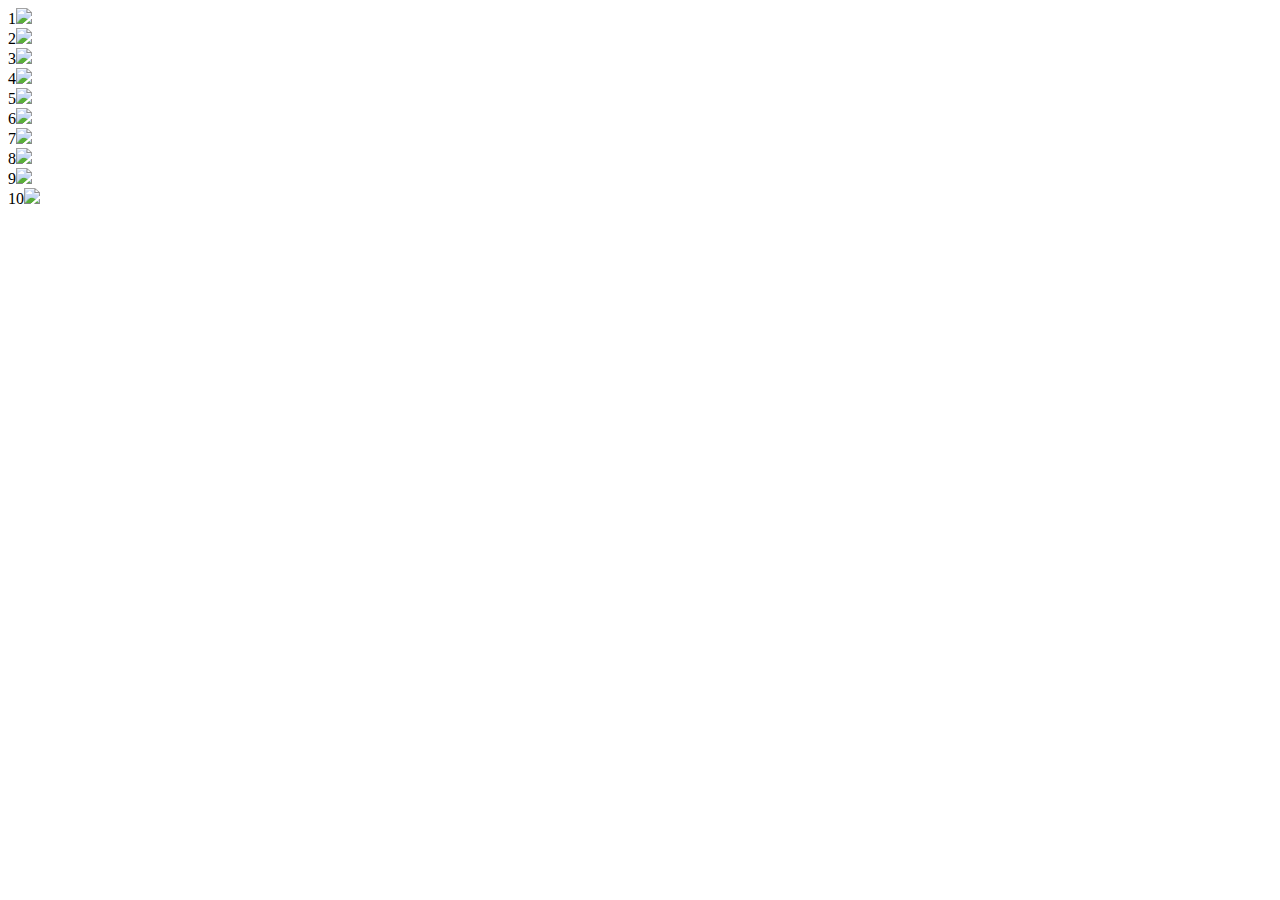
==== gifs/gifs.html @ b919701a "Gifs and shit" ====
<html> 
1<img src="http://i.imgur.com/KnaUFmT.gif"><br> 
2<img src="http://i.imgur.com/njv8n.gif"><br> 
3<img src="http://i.imgur.com/dupSbtr.gif"><br> 
4<img src="http://i.imgur.com/YiwxQKy.gif"><br> 
5<img src="http://i.imgur.com/0YKFHVy.gif"><br> 
6<img src="http://i.imgur.com/rmh8K.gif"><br> 
7<img src="http://i.imgur.com/c2wRFnh.gif"><br> 
8<img src="http://i.imgur.com/OLkBsec.gif"><br> 
9<img src="http://i.imgur.com/Z2ocHY0.gif"><br> 
10<img src="http://i.imgur.com/wfD1bUp.gif"><br> 
</html>
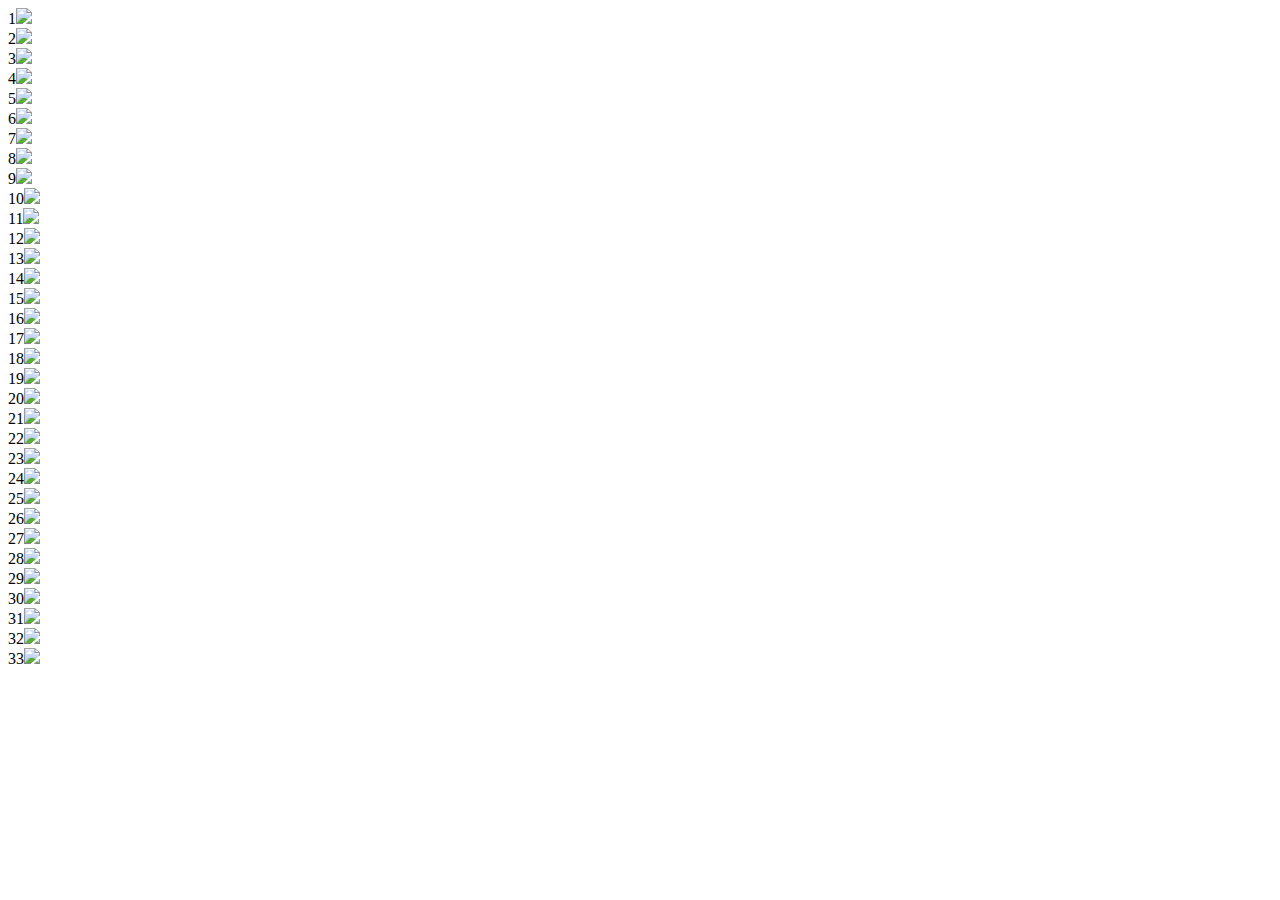
==== commit ca78cc07: "Updated Gifs" ====
--- a/gifs/gifs.html
+++ b/gifs/gifs.html
@@ -1,12 +1,35 @@
 <html> 
-1<img src="http://i.imgur.com/KnaUFmT.gif"><br> 
-2<img src="http://i.imgur.com/njv8n.gif"><br> 
+1<img src="https://31.media.tumblr.com/c3aa488e7726f19a448cc33c1eacac31/tumblr_inline_n3mwt9cvH61raprkq.gif"><br> 
+2<img src="http://i.imgur.com/znXGIpj.gif"><br> 
 3<img src="http://i.imgur.com/dupSbtr.gif"><br> 
-4<img src="http://i.imgur.com/YiwxQKy.gif"><br> 
-5<img src="http://i.imgur.com/0YKFHVy.gif"><br> 
-6<img src="http://i.imgur.com/rmh8K.gif"><br> 
-7<img src="http://i.imgur.com/c2wRFnh.gif"><br> 
-8<img src="http://i.imgur.com/OLkBsec.gif"><br> 
-9<img src="http://i.imgur.com/Z2ocHY0.gif"><br> 
-10<img src="http://i.imgur.com/wfD1bUp.gif"><br> 
+4<img src="http://www.reactiongifs.com/r/haderdance.gif"><br> 
+5<img src="https://31.media.tumblr.com/e67d2a62c988376312226babc34380d9/tumblr_inline_n3skq9iu8k1rnvwt1.gif"><br> 
+6<img src="http://i.imgur.com/njv8n.gif"><br> 
+7<img src="http://i.imgur.com/85ipqrg.gif"><br> 
+8<img src="https://31.media.tumblr.com/c58410c40a0f588faf0e831a4c854f33/tumblr_n3rm2nwTYd1t0cscho1_400.gif"><br> 
+9<img src="http://i.imgur.com/of97y8F.gif"><br> 
+10<img src="http://www.reactiongifs.com/r/ballin1.gif"><br> 
+11<img src="http://i.imgur.com/A1FAtAS.gif"><br> 
+12<img src="http://i.imgur.com/eqdu9KP.gif"><br> 
+13<img src="http://i.imgur.com/rmh8K.gif"><br> 
+14<img src="https://31.media.tumblr.com/d848b0f9efbe5806a94346564276a827/tumblr_inline_n36duzaTmP1rnvwt1.gif"><br> 
+15<img src="http://i.imgur.com/OLkBsec.gif"><br> 
+16<img src="https://31.media.tumblr.com/8d2da1f5e56c98a5ad7e58e8b6aea35f/tumblr_inline_n27kdbdsy81soegf9.gif"><br> 
+17<img src="http://i.imgur.com/c2wRFnh.gif"><br> 
+18<img src="http://i.imgur.com/0YKFHVy.gif"><br> 
+19<img src="http://i.imgur.com/jnUusXT.gif"><br> 
+20<img src="https://31.media.tumblr.com/b74e07ff1d2616561b7b9e43404939ef/tumblr_inline_n3dserEgcB1rnvwt1.gif"><br> 
+21<img src="http://i.imgur.com/dujRik2.gif"><br> 
+22<img src="http://i.imgur.com/YiwxQKy.gif"><br> 
+23<img src="http://i.imgur.com/huNooZo.gif"><br> 
+24<img src="http://i.imgur.com/Z2ocHY0.gif"><br> 
+25<img src="http://i.imgur.com/KnaUFmT.gif"><br> 
+26<img src="http://i.imgur.com/iAwfubL.gif"><br> 
+27<img src="http://24.media.tumblr.com/0ad2dae2c5649b57eab2e287132427a8/tumblr_mz7262Lv5h1r3gb3zo1_400.gif"><br> 
+28<img src="http://i.imgur.com/mGqG2Jc.jpg"><br> 
+29<img src="http://i.imgur.com/wfD1bUp.gif"><br> 
+30<img src="http://media.tumblr.com/ed2898963d882185daac13440ff2e27c/tumblr_mvx9wfZYiT1rnq0vfo1_500.gif"><br> 
+31<img src="http://31.media.tumblr.com/tumblr_maikmmgnyh1rt26oso1_500.gif"><br> 
+32<img src="http://media.tumblr.com/705d789f5adef98c0bee35e68f86e653/tumblr_inline_mwlfdemLx31r3zat8.gif"><br> 
+33<img src="http://i.imgur.com/IvyCn.gif"><br> 
 </html> 
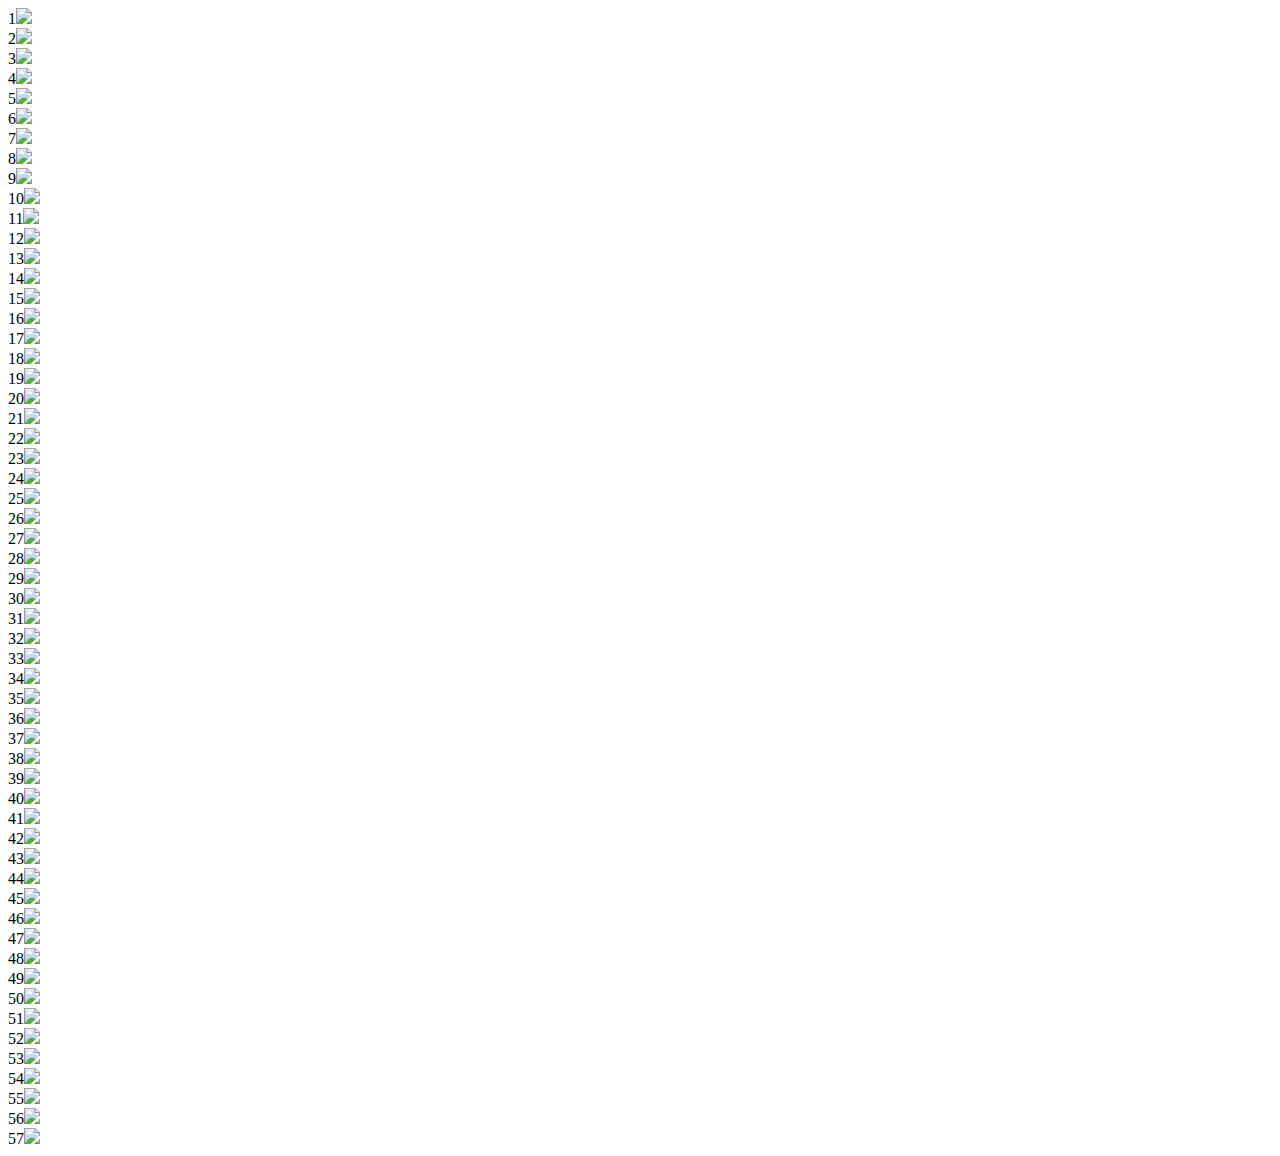
==== commit 1baf6161: "More Gifs" ====
--- a/gifs/gifs.html
+++ b/gifs/gifs.html
@@ -32,4 +32,28 @@
 31<img src="http://31.media.tumblr.com/tumblr_maikmmgnyh1rt26oso1_500.gif"><br> 
 32<img src="http://media.tumblr.com/705d789f5adef98c0bee35e68f86e653/tumblr_inline_mwlfdemLx31r3zat8.gif"><br> 
 33<img src="http://i.imgur.com/IvyCn.gif"><br> 
+34<img src="http://i.imgur.com/YK7zSVk.gif"><br> 
+35<img src="http://i.imgur.com/T6rh10d.gif"><br> 
+36<img src="http://i.imgur.com/pFeqPHd.gif"><br> 
+37<img src="http://i.imgur.com/1qRpoQl.jpg"><br> 
+38<img src="http://replygif.net/i/937.gif"><br> 
+39<img src="http://31.media.tumblr.com/tumblr_lrqkux2NEc1qen9g0o1_500.gif"><br> 
+40<img src="http://i.imgur.com/Mzbb0.gif"><br> 
+41<img src="http://i.imgur.com/IBN2l.gif"><br> 
+42<img src="http://i.imgur.com/n7bJvJG.gif"><br> 
+43<img src="http://i.imgur.com/H29KAhZ.gif"><br> 
+44<img src="http://i.imgur.com/F8H0xN4.gif"><br> 
+45<img src="http://i.imgur.com/fLZ0aUm.gif"><br> 
+46<img src="http://i.imgur.com/Ouggwg7.gif"><br> 
+47<img src="http://i.imgur.com/l93g1cv.jpg"><br> 
+48<img src="http://i.imgur.com/EW5bxAY.gif"><br> 
+49<img src="http://i.imgur.com/EW5bxAY.gif"><br> 
+50<img src="http://i.imgur.com/uGVfZ.gif"><br> 
+51<img src="http://i.imgur.com/zd9uvcP.gif"><br> 
+52<img src="http://i.imgur.com/MScLehX.gif"><br> 
+53<img src="http://i.imgur.com/oSIRCQ5.gif"><br> 
+54<img src="http://i.imgur.com/SED3Azx.gif"><br> 
+55<img src="http://i.imgur.com/9jfyQ8R.gif"><br> 
+56<img src="http://i.imgur.com/j7moqo2.gif"><br> 
+57<img src="http://i.imgur.com/RopAoSB.gif"><br> 
 </html> 
